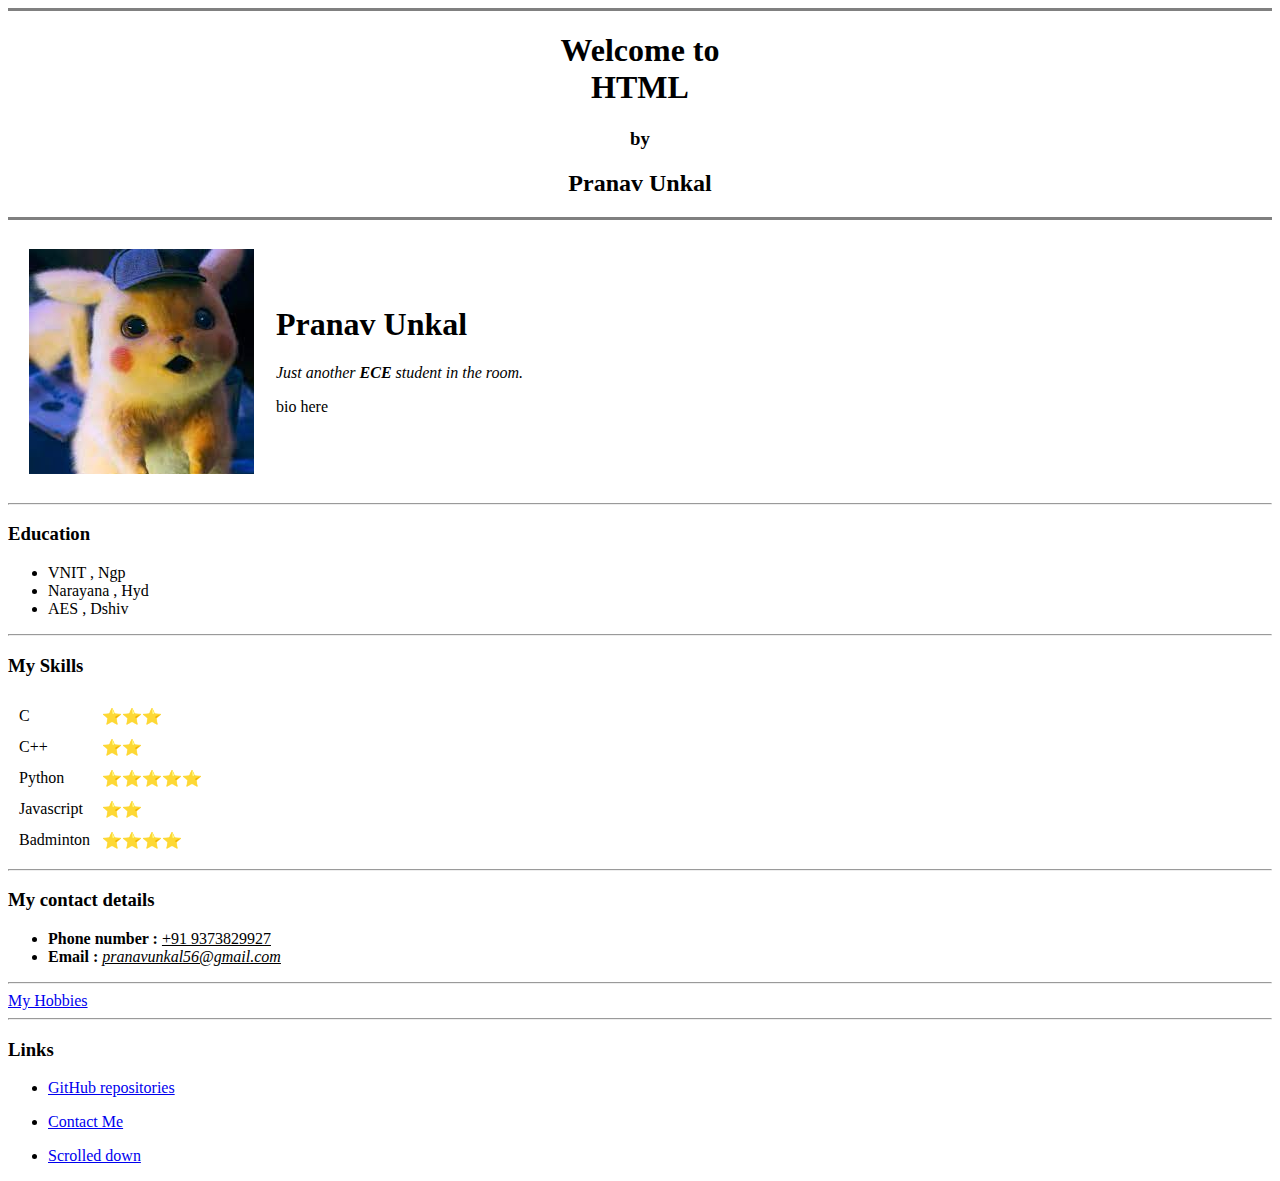
==== index.html @ 93823f21 "Update and rename main.html to index.html" ====
<html>

<head>
    <meta charset="UTF-8">
    <title> My 1st website</title>
</head>

<body>

    <center>
        <hr size="3" noshade>
        <H1>Welcome to <br> HTML</H1>


        <H3>by</H3>


        <H2>Pranav Unkal</H2>
        <hr size="3" noshade>
    </center>
    <table cellspacing="20">
        <tr>
            <td><img src="[data-uri]"
                    alt="An">
            </td>
            <td>
                <h1>Pranav Unkal</h1>
                <p><i>Just another <strong> ECE</strong> student in the room.</i></p>
                <p>bio here</p>
            </td>
        </tr>
    </table>



    <hr>
    <h3>Education</h3>
    <ul>
        <li>VNIT , Ngp</li>
        <li>Narayana , Hyd</li>
        <li>AES , Dshiv</li>
    </ul>
    <hr>

    <h3>My Skills</h3>

    <table cellspacing="10">
        <tr>
            <td>C</td>
            <td>⭐⭐⭐</td>
        </tr>
        <tr>
            <td>C++</td>
            <td>⭐⭐</td>
        </tr>

        <tr>
            <td>Python</td>
            <td>⭐⭐⭐⭐⭐</td>
        </tr>
        <tr>
            <td>Javascript</td>
            <td>⭐⭐</td>
        </tr>
        <tr>
            <td>Badminton</td>
            <td>⭐⭐⭐⭐</td>
        </tr>
    </table>


    <hr>

    <h3 id="contact">My contact details</h3>
    <ul>
        <li><strong>Phone number : </strong> <u>+91 9373829927</u></li>
        <li><strong>Email : </strong><u><i>pranavunkal56@gmail.com</i></u></li>
    </ul>

    <hr>
    <a href="hobbies.html">My Hobbies</a>
    <hr>


    <h3>Links</h3>
    <ul>
        <li><a href="https://github.com/Pranav5612?tab=repositories">GitHub repositories</a></li>
        <li>
            <p><a href="contact_me.html">Contact Me </a></p>
        </li>
        <li>
            <p><a href="#contact">Scrolled down</a></p>
        </li>
    </ul>


</body>

</html>
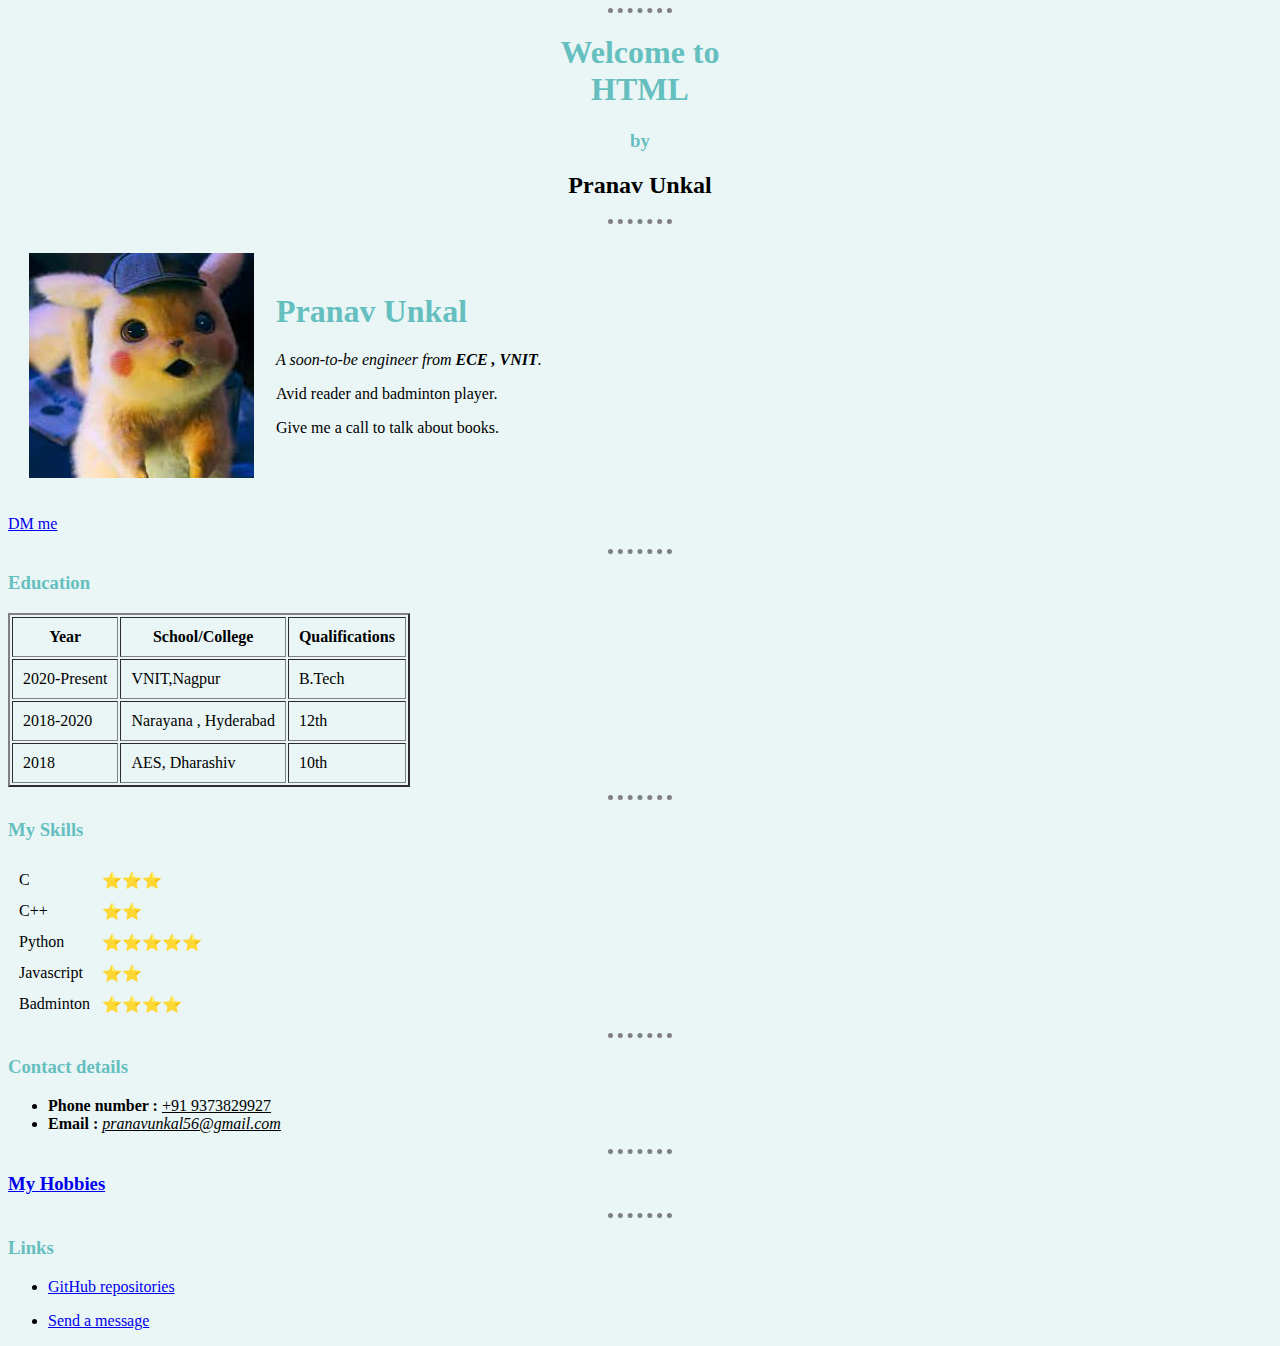
==== commit c5ccedc1: "Update index.html" ====
--- a/index.html
+++ b/index.html
@@ -3,12 +3,15 @@
 <head>
     <meta charset="UTF-8">
     <title> My 1st website</title>
+
+    <link rel="stylesheet" href="css/styles.css">
+
 </head>
 
 <body>
 
     <center>
-        <hr size="3" noshade>
+        <hr >
         <H1>Welcome to <br> HTML</H1>
 
 
@@ -16,7 +19,7 @@
 
 
         <H2>Pranav Unkal</H2>
-        <hr size="3" noshade>
+        <hr>
     </center>
     <table cellspacing="20">
         <tr>
@@ -25,21 +28,44 @@
             </td>
             <td>
                 <h1>Pranav Unkal</h1>
-                <p><i>Just another <strong> ECE</strong> student in the room.</i></p>
-                <p>bio here</p>
+                <p><i>A soon-to-be engineer from <strong>ECE , VNIT</strong>.</i></p>
+                <p>Avid reader and badminton player.</p>
+                <p>Give me a call to talk about books.</p>
             </td>
         </tr>
     </table>
+        <p><a href="#contact">DM me</a></p>
 
 
 
     <hr>
     <h3>Education</h3>
-    <ul>
-        <li>VNIT , Ngp</li>
-        <li>Narayana , Hyd</li>
-        <li>AES , Dshiv</li>
-    </ul>
+   
+    <table border="2px" cellpadding="10px">
+        <thead>
+            <th>Year</th>
+            <th>School/College</th>
+            <th>Qualifications</th>
+        </thead>
+        <tbody>
+            <tr>
+                <td>2020-Present</td>
+                <td>VNIT,Nagpur</td>
+                <td>B.Tech</td>
+            </tr>
+            <tr>
+                <td>2018-2020</td>
+                <td>Narayana , Hyderabad</td>
+                <td>12th</td>
+            </tr>
+            <tr>
+                <td>2018</td>
+                <td>AES, Dharashiv</td>
+                <td>10th</td>
+            </tr>
+        </tbody>
+    </table>
+
     <hr>
 
     <h3>My Skills</h3>
@@ -71,14 +97,14 @@
 
     <hr>
 
-    <h3 id="contact">My contact details</h3>
+    <h3 id="contact">Contact details</h3>
     <ul>
         <li><strong>Phone number : </strong> <u>+91 9373829927</u></li>
         <li><strong>Email : </strong><u><i>pranavunkal56@gmail.com</i></u></li>
     </ul>
 
     <hr>
-    <a href="hobbies.html">My Hobbies</a>
+    <h3><a href="hobbies.html">My Hobbies</a></h3>
     <hr>
 
 
@@ -86,11 +112,9 @@
     <ul>
         <li><a href="https://github.com/Pranav5612?tab=repositories">GitHub repositories</a></li>
         <li>
-            <p><a href="contact_me.html">Contact Me </a></p>
+            <p><a href="contact_me.html">Send a message</a></p>
         </li>
-        <li>
-            <p><a href="#contact">Scrolled down</a></p>
-        </li>
+       
     </ul>
 
 
--- a/css/styles.css
+++ b/css/styles.css
@@ -0,0 +1,19 @@
+body{
+    background-color:#EAF6F6;
+}
+
+hr{
+    border-style: none;
+    border-top-style: dotted;
+    border-color: gray;
+    border-width: 5px;
+    width: 5%;
+    
+}
+
+h1{
+    color: #66BFBF;
+}
+h3{
+    color: #66BFBF;
+}